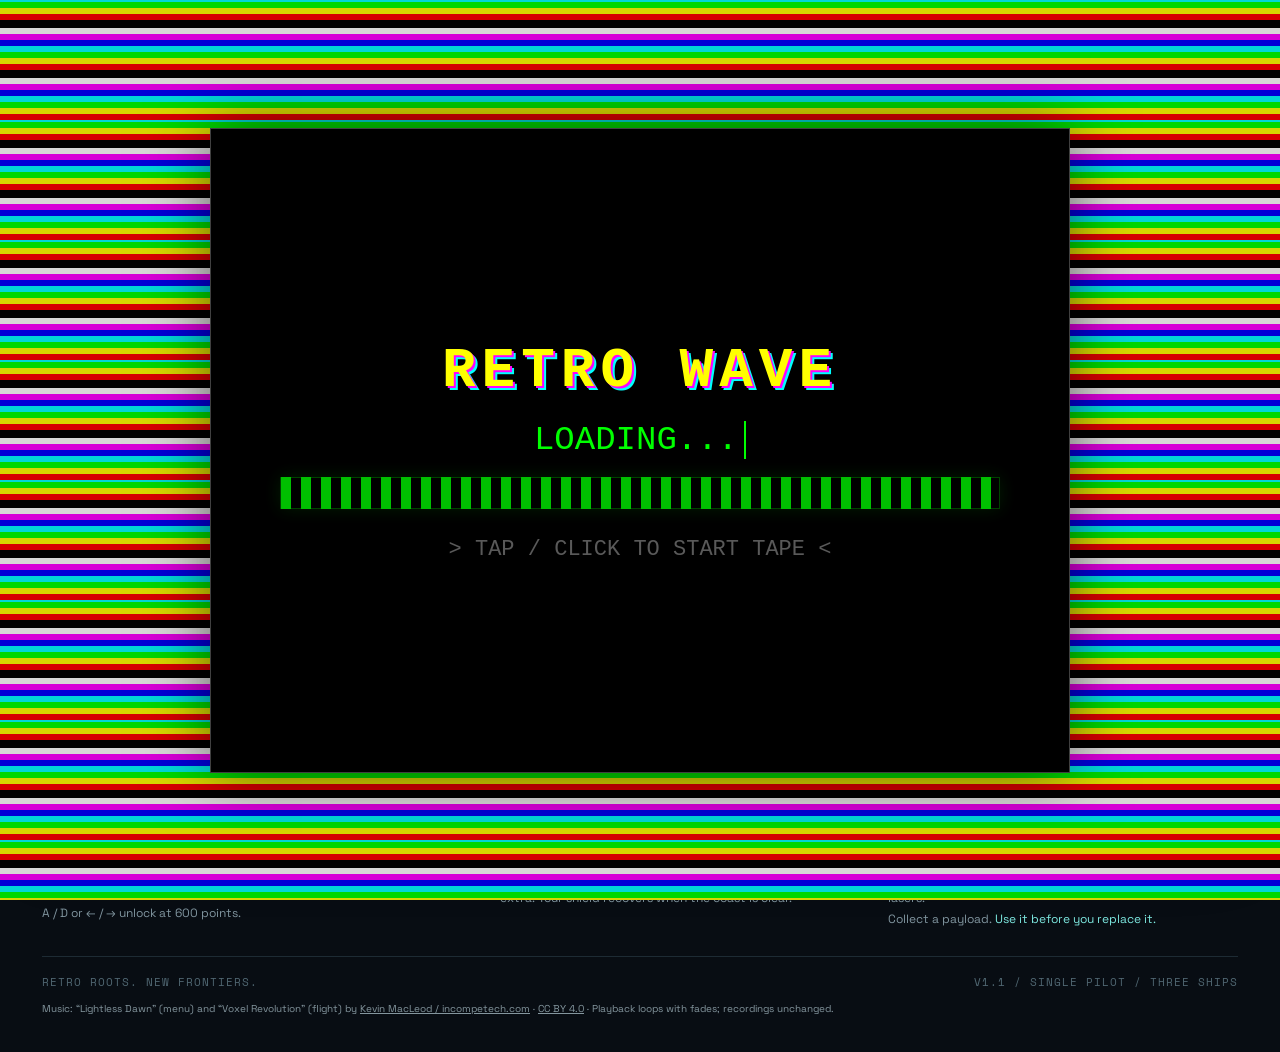
==== index.html @ 1381e0f0 "Publish Starfall v1.1" ====
<!doctype html>
<html lang="en"><head><meta charset="utf-8"><meta name="viewport" content="width=device-width,initial-scale=1"><title>Starfall · Retro Waves</title><style>
@import url('https://fonts.googleapis.com/css2?family=Space+Grotesk:wght@400;500;600;700&family=Space+Mono:wght@400;700&display=swap');
:root{color-scheme:dark;--ink:#dbe8e9;--muted:#84969e;--lime:#d7ff80;--cyan:#7de8e0}*{box-sizing:border-box}body{margin:0;background:#080d13;color:var(--ink);font-family:'Space Grotesk',sans-serif}button{font:inherit;cursor:pointer}button:focus-visible{outline:2px solid var(--lime);outline-offset:5px}.shell{max-width:1600px;margin:auto;padding:25px 42px}header{display:flex;align-items:center;justify-content:space-between;margin-bottom:24px}.brand{font-size:15px;font-weight:700;letter-spacing:3px;display:flex;align-items:center;gap:12px}.mark{display:inline-flex;gap:3px;transform:skew(-18deg)}.mark i{width:5px;height:23px;background:var(--lime)}.mark i:nth-child(2){background:var(--cyan)}.mark i:nth-child(3){background:#af8fec}.edition,.mono{font-family:'Space Mono',monospace;font-size:11px;letter-spacing:1px}.edition{color:var(--muted)}header .right{display:flex;align-items:center;gap:20px}.btn-icon{color:#aab9c1;background:none;border:1px solid #28353c;border-radius:6px;padding:8px 12px;font-size:12px}.mast{display:flex;justify-content:space-between;align-items:end;margin-bottom:20px}.eyebrow{color:var(--lime);font-size:10px;letter-spacing:3px;margin:0 0 8px}h1{margin:0;font-size:44px;letter-spacing:-2px;font-weight:500}.subtitle{color:var(--muted);font-size:13px;margin:7px 0 0}.record{text-align:right;color:var(--muted)}.record strong{display:block;color:#e9f1ef;font-size:24px;letter-spacing:2px;margin-top:5px}.frame{position:relative;border:1px solid #2b3c45;border-radius:10px;overflow:hidden;background:#070c16;box-shadow:0 20px 80px #0005}.hud{height:75px;display:flex;align-items:center;gap:32px;padding:12px 25px;border-bottom:1px solid #21303c;background:#0c151e}.stat label{display:block;color:#7f949e;font-family:'Space Mono',monospace;font-size:9px;letter-spacing:1.5px;margin-bottom:6px}.stat strong{font-family:'Space Mono',monospace;font-size:21px;font-weight:400}.stat.score{min-width:110px}.shield{width:112px;height:5px;background:#26353d;margin-top:9px;border-radius:3px}.shield i{display:block;height:100%;background:var(--cyan);transition:width .2s;width:100%}.lives{color:var(--lime);letter-spacing:5px}.gun{font-size:12px!important}.special{margin-left:auto;min-width:160px}.special strong{font-size:12px;color:var(--lime)}.playfield{position:relative;height:clamp(300px,54vh,664px);min-height:280px}canvas{width:100%;height:100%;display:block}.sector{position:absolute;top:21px;left:24px;pointer-events:none;font-size:10px;letter-spacing:2px;color:#9db2bf}.sector span{color:var(--cyan)}.distance{position:absolute;right:24px;top:20px;color:#738e9d;font-size:10px;pointer-events:none}.message{position:absolute;top:16%;left:10%;right:10%;text-align:center;pointer-events:none;color:var(--lime);font-family:'Space Mono',monospace;font-size:14px;text-shadow:0 2px 10px #000;opacity:0;transition:opacity .3s}.bottom{height:47px;display:flex;align-items:center;padding:0 24px;gap:18px;background:#0c151e;border-top:1px solid #21303c;color:#879da8;font-size:10px}.bottom .progress{height:3px;background:#293a42;flex:1;max-width:230px}.progress i{height:100%;display:block;background:var(--lime);width:0}.live{margin-left:auto;color:var(--cyan)}.live:before{content:'●';margin-right:7px;font-size:8px}.overlay{position:absolute;inset:0;display:flex;align-items:center;justify-content:center;background:#060b15aa;backdrop-filter:blur(4px);z-index:3}.overlay[hidden]{display:none}.start-card{text-align:center;max-width:600px;padding:24px}.start-card .tag{font-size:10px;letter-spacing:4px;color:var(--cyan)}.start-card h2{font-size:clamp(30px,4vw,56px);font-weight:500;letter-spacing:-2px;margin:18px 0 12px}.start-card p{font-size:13px;line-height:1.8;color:#a7bac4;max-width:410px;margin:0 auto 24px}.primary{background:var(--lime);border:0;border-radius:5px;color:#142118;padding:14px 28px;font-size:12px;font-weight:700;letter-spacing:1px}.secondary{background:transparent;color:#adbdc5;border:1px solid #43535c;border-radius:5px;padding:13px 22px;margin-left:10px}.start-card .hint{font-size:10px;letter-spacing:1px;margin-top:17px;color:#7c929d}.below{display:grid;grid-template-columns:1.2fr 1fr 1fr;gap:38px;padding:25px 0}.below h3{font-size:10px;letter-spacing:2px;font-weight:500;color:#b7c6cc;margin:0 0 14px}.keys{display:flex;align-items:center;gap:8px;flex-wrap:wrap;color:#8ca0aa;font-size:11px}kbd{font:10px 'Space Mono',monospace;border:1px solid #3b4a54;background:#131d26;padding:5px 7px;border-radius:4px;color:#dce5e9}.below p{font-size:12px;line-height:1.8;color:#80959f;margin:0}.below em{font-style:normal;color:var(--cyan)}footer{border-top:1px solid #1d2b34;display:flex;justify-content:space-between;padding-top:17px;color:#506772;font-size:10px}.bumper{position:fixed;inset:0;background:repeating-linear-gradient(0deg,#d72e56 0 10px,#38adbe 10px 20px,#d8c357 20px 32px,#5553ab 32px 42px,#111 42px 52px);z-index:20;padding:clamp(24px,7vw,100px);animation:tape .4s steps(2) infinite}.bumper[hidden]{display:none}@keyframes tape{to{background-position:0 104px}}.tape-inner{background:#070b12;height:100%;display:flex;flex-direction:column;align-items:center;justify-content:center;text-align:center;border:1px solid #39464b}.retro{font:bold clamp(30px,7vw,90px) 'Space Mono',monospace;letter-spacing:-5px;line-height:1.05;text-shadow:4px 4px #754a9b,-3px -2px #63c9c6}.tape-inner .eyebrow{margin-bottom:24px}.tape-inner button{margin-top:35px}.tape-inner p{font:10px 'Space Mono',monospace;color:#778c98;letter-spacing:2px;margin-top:24px}.rainbow{height:5px;width:200px;margin-top:25px;background:linear-gradient(90deg,#e26469 25%,#ecd384 25% 50%,#81c8ae 50% 75%,#82a1d6 75%)}@media(max-width:850px){.shell{padding:16px}.edition{display:none}.hud{gap:16px;padding:12px}.stat strong{font-size:16px}.shield{width:65px}.special{min-width:105px}.special strong{font-size:10px}.below{gap:16px}.mast h1{font-size:36px}.bottom{padding:0 12px}.hud .weapon{display:none}}@media(prefers-reduced-motion:reduce){.bumper{animation:none}}
</style><link rel="stylesheet" href="retro-waves.css"></head><body><div class="shell"><header><div class="brand"><span class="mark"><i></i><i></i><i></i></span>RETRO WAVES</div><div class="right"><span class="edition">THE PROCRASTINATION COLLECTION / 002</span><button class="btn-icon" id="sound">SOUND OFF</button><button class="btn-icon" id="pause">Ⅱ PAUSE</button></div></header><div class="mast"><div><p class="eyebrow">2D SPACE SHOOTER / ENDLESS VOYAGE</p><h1>Starfall<span style="color:var(--lime)">.</span></h1><p class="subtitle">Make a little space. Leave a little dust.</p></div><div class="record mono">PERSONAL BEST<strong id="best">000000</strong></div></div><main class="frame"><div class="hud"><div class="stat score"><label>SCORE</label><strong id="score">000000</strong></div><div class="stat"><label>SHIELD <span id="shieldValue">100</span>%</label><div class="shield"><i id="shieldBar"></i></div></div><div class="stat"><label>SHIPS REMAINING</label><strong class="lives" id="lives">▹ ▹ ▹</strong></div><div class="stat weapon"><label>PRIMARY / <span id="tier">MK I</span></label><strong class="gun" id="gun">SINGLE PULSE</strong></div><div class="stat special"><label>SPECIAL / E</label><strong id="special">NO PAYLOAD</strong></div></div><div class="playfield"><canvas id="game" aria-label="Starfall space shooter"></canvas><div class="sector mono"><span>01</span> / THE QUIET BELT</div><div class="distance mono" id="distance">0000 km</div><div class="message" id="message"></div><div class="overlay" id="overlay"><div class="start-card"><div class="tag" id="tag">YOUR NEXT GREAT ESCAPE</div><h2 id="heading">Into the unknown.</h2><p id="description">Break the belt. Skim alien worlds. Turn incoming rocks into stardust—and keep flying.</p><button class="primary" id="start">LAUNCH VOYAGE ↗</button><button class="secondary" id="restart" hidden>NEW RUN</button><div class="hint" id="hint">W / S TO MOVE · HOLD SPACE TO FIRE</div></div></div></div><div class="bottom mono"><span id="next">NEXT: TWIN PULSE</span><div class="progress"><i id="progress"></i></div><span id="target">0 / 300</span><span class="live" id="status">SYSTEMS READY</span></div></main><section class="below"><div><h3>01 / FLIGHT CONTROLS</h3><div class="keys"><kbd>W</kbd><kbd>S</kbd><span>Move</span><kbd>SPACE</kbd><span>Fire</span><kbd>E</kbd><span>Special</span><kbd>P</kbd><span>Pause</span></div><p style="margin-top:10px">A / D or ← / → unlock at 600 points.</p></div><div><h3>02 / MAKE EVERY IMPACT COUNT</h3><p>Break rocks for points. Slip through <em>harmless dust</em> for a little extra. Your shield recovers when the coast is clear.</p></div><div><h3>03 / A JOURNEY THAT EVOLVES</h3><p>Mars canyons. Venus storms. Cannons, rockets, and heavy lasers.<br>Collect a payload. <em>Use it before you replace it.</em></p></div></section><footer class="mono"><span>RETRO ROOTS. NEW FRONTIERS.</span><span>V1.1 / SINGLE PILOT / THREE SHIPS</span></footer><p id="music-status" style="font-size:10px;color:#84969e;line-height:1.7">Music: “Lightless Dawn” (menu) and “Voxel Revolution” (flight) by <a href="https://incompetech.com/" target="_blank" rel="noopener" style="color:inherit">Kevin MacLeod / incompetech.com</a> · <a href="https://creativecommons.org/licenses/by/4.0/" target="_blank" rel="noopener" style="color:inherit">CC BY 4.0</a> · Playback loops with fades; recordings unchanged.</p></div>  <div id="splash-screen" role="button" aria-label="Retro Waves splash. Tap to start." tabindex="0">
    <div class="splash-inner">
      <div class="brand">RETRO WAVE</div>
      <div class="loader-text" id="loading-text">LOADING...</div>
      <div class="tape-bars"></div>
      <div class="click-hint">> TAP / CLICK TO START TAPE <</div>
    </div>
  </div>

<script src="music.js"></script><script src="game.js"></script><script src="retro-waves.js"></script></body></html>
---- retro-waves.css ----
:root {
      --fg: #fff;
      --dim: rgba(255,255,255,.65);
      --red: #ff2a2a;
      --redDim: rgba(255,42,42,.75);

      /* ZX-ish palette for border stripes */
      --zx0: #000000;
      --zx1: #0000d7; /* blue */
      --zx2: #d70000; /* red */
      --zx3: #d7d700; /* yellow */
      --zx4: #00d700; /* green */
      --zx5: #00d7d7; /* cyan */
      --zx6: #d700d7; /* magenta */
      --zx7: #d7d7d7; /* white-ish */
    }

    /* ===== Retro splash with ZX border stripes ===== */
    #splash-screen {
      position: fixed;
      inset: 0;
      z-index: 2000;
      cursor: pointer;
      display: grid;
      place-items: center;

      /* big Spectrum-like border area */
      padding: clamp(42px, 10vmin, 140px);

      /* striped border (tape-loader vibe) */
      background:
        repeating-linear-gradient(
          0deg,
          var(--zx2) 0px, var(--zx2) 6px,
          var(--zx3) 6px, var(--zx3) 12px,
          var(--zx4) 12px, var(--zx4) 18px,
          var(--zx5) 18px, var(--zx5) 24px,
          var(--zx1) 24px, var(--zx1) 30px,
          var(--zx6) 30px, var(--zx6) 36px,
          var(--zx7) 36px, var(--zx7) 42px,
          var(--zx0) 42px, var(--zx0) 50px
        );
      background-size: 100% 120px;
      animation: zxBorder 0.22s linear infinite;
      box-sizing: border-box;
    }

    @keyframes zxBorder {
      0% { background-position: 0 0; }
      100% { background-position: 0 120px; }
    }

    /* inner "screen" */
    .splash-inner {
      width: min(860px, 100%);
      aspect-ratio: 4 / 3;
      background: #000;
      border: 1px solid rgba(255,255,255,.25);
      box-shadow: 0 0 60px rgba(0,0,0,.55);

      display: flex;
      flex-direction: column;
      justify-content: center;
      align-items: center;
      gap: 18px;

      font-family: ui-monospace, SFMono-Regular, Menlo, Monaco, Consolas, "Liberation Mono", "Courier New", monospace;
    }

    #splash-screen .brand {
      font-size: clamp(26px, 5vw, 56px);
      font-weight: 900;
      color: #ff0;
      text-shadow: 2px 2px 0 #f0f, 4px 4px 0 #0ff;
      letter-spacing: 6px;
      animation: flicker 2s infinite;
      user-select: none;
    }

    @keyframes flicker {
      0% { opacity: 1; }
      50% { opacity: 0.82; }
      100% { opacity: 1; }
    }

    .loader-text {
      font-size: clamp(16px, 3.6vw, 34px);
      color: #0f0;
      border-right: 2px solid #0f0;
      white-space: nowrap;
      overflow: hidden;
      padding-right: 6px;
      animation: blink-cursor 1s step-end infinite;
      user-select: none;
    }

    @keyframes blink-cursor {
      from, to { border-color: transparent; }
      50% { border-color: #0f0; }
    }

    .tape-bars {
      width: min(720px, 86%);
      height: 32px;
      background: repeating-linear-gradient(
        90deg,
        #0f0 0px,
        #0f0 10px,
        #000 10px,
        #000 20px
      );
      background-size: 200% 100%;
      animation: move-bars 0.5s linear infinite;
      opacity: 0.75;
      border: 1px solid rgba(0,255,0,.35);
      box-shadow: 0 0 18px rgba(0,255,0,.15);
    }

    @keyframes move-bars {
      0% { background-position: 0% 0%; }
      100% { background-position: 200% 0%; }
    }

    .click-hint {
      margin-top: 10px;
      font-size: clamp(12px, 2.6vw, 22px);
      color: rgba(255,255,255,.35);
      animation: pulse 1.5s infinite;
      user-select: none;
    }

    @keyframes pulse {
      0% { opacity: 0.25; }
      50% { opacity: 1; }
      100% { opacity: 0.25; }
    }

    /* Respect reduced motion */
    @media (prefers-reduced-motion: reduce) {
      #splash-screen { animation: none; }
      .tape-bars { animation: none; }
      #splash-screen .brand { animation: none; }
      .loader-text { animation: none; }
      .click-hint { animation: none; }
    }
  
#splash-screen .brand { display: block; }
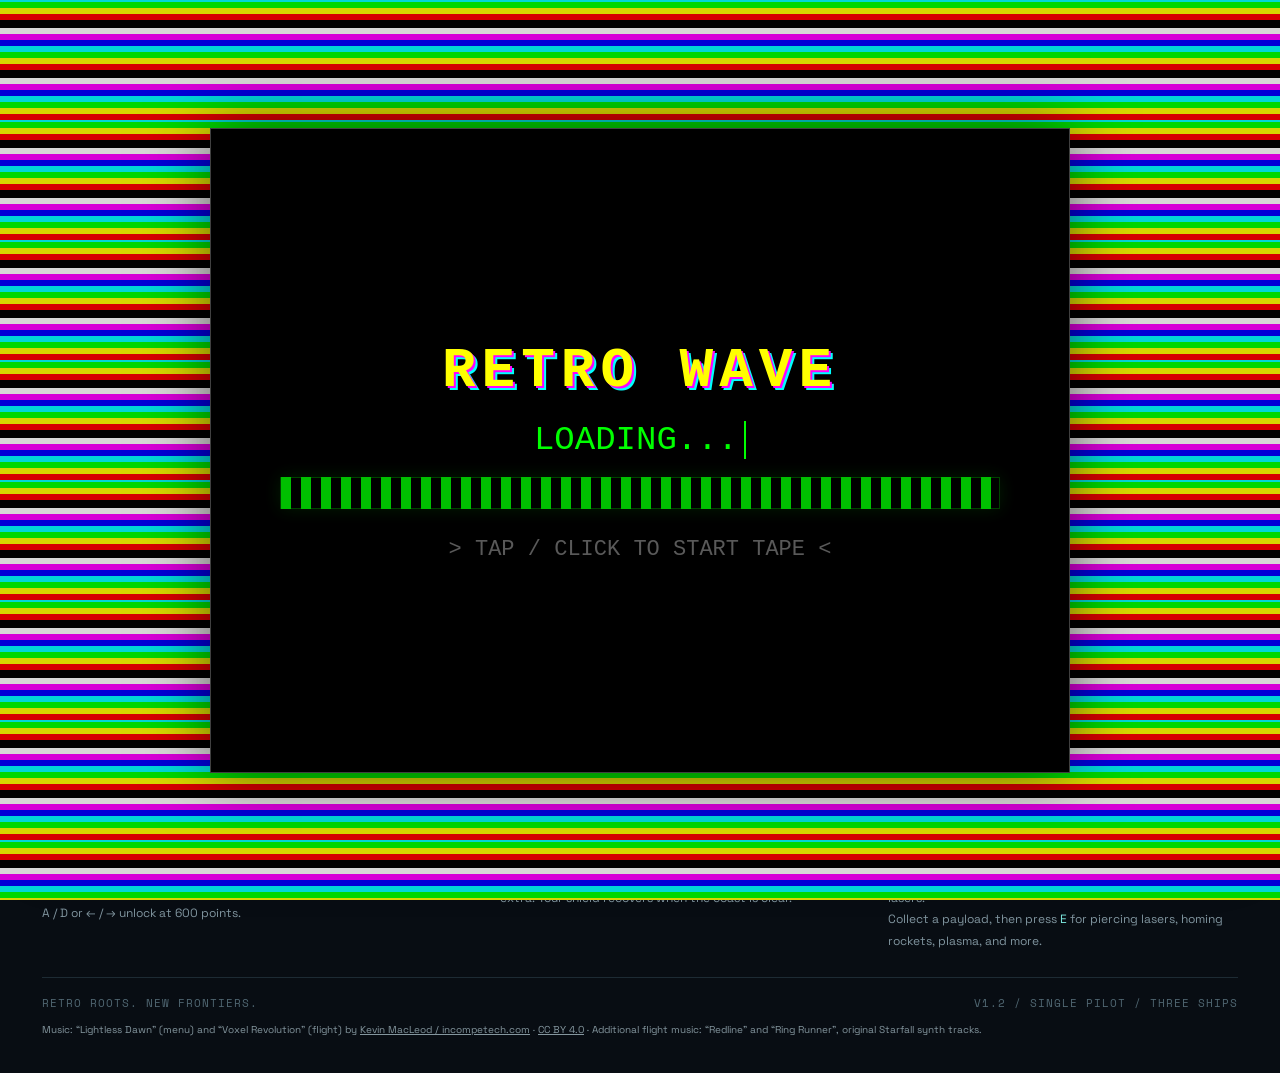
==== commit b4cb229b: "Release Starfall v1.2 with special weapons, sector music, and fullscreen" ====
--- a/index.html
+++ b/index.html
@@ -2,7 +2,16 @@
 <html lang="en"><head><meta charset="utf-8"><meta name="viewport" content="width=device-width,initial-scale=1"><title>Starfall · Retro Waves</title><style>
 @import url('https://fonts.googleapis.com/css2?family=Space+Grotesk:wght@400;500;600;700&family=Space+Mono:wght@400;700&display=swap');
 :root{color-scheme:dark;--ink:#dbe8e9;--muted:#84969e;--lime:#d7ff80;--cyan:#7de8e0}*{box-sizing:border-box}body{margin:0;background:#080d13;color:var(--ink);font-family:'Space Grotesk',sans-serif}button{font:inherit;cursor:pointer}button:focus-visible{outline:2px solid var(--lime);outline-offset:5px}.shell{max-width:1600px;margin:auto;padding:25px 42px}header{display:flex;align-items:center;justify-content:space-between;margin-bottom:24px}.brand{font-size:15px;font-weight:700;letter-spacing:3px;display:flex;align-items:center;gap:12px}.mark{display:inline-flex;gap:3px;transform:skew(-18deg)}.mark i{width:5px;height:23px;background:var(--lime)}.mark i:nth-child(2){background:var(--cyan)}.mark i:nth-child(3){background:#af8fec}.edition,.mono{font-family:'Space Mono',monospace;font-size:11px;letter-spacing:1px}.edition{color:var(--muted)}header .right{display:flex;align-items:center;gap:20px}.btn-icon{color:#aab9c1;background:none;border:1px solid #28353c;border-radius:6px;padding:8px 12px;font-size:12px}.mast{display:flex;justify-content:space-between;align-items:end;margin-bottom:20px}.eyebrow{color:var(--lime);font-size:10px;letter-spacing:3px;margin:0 0 8px}h1{margin:0;font-size:44px;letter-spacing:-2px;font-weight:500}.subtitle{color:var(--muted);font-size:13px;margin:7px 0 0}.record{text-align:right;color:var(--muted)}.record strong{display:block;color:#e9f1ef;font-size:24px;letter-spacing:2px;margin-top:5px}.frame{position:relative;border:1px solid #2b3c45;border-radius:10px;overflow:hidden;background:#070c16;box-shadow:0 20px 80px #0005}.hud{height:75px;display:flex;align-items:center;gap:32px;padding:12px 25px;border-bottom:1px solid #21303c;background:#0c151e}.stat label{display:block;color:#7f949e;font-family:'Space Mono',monospace;font-size:9px;letter-spacing:1.5px;margin-bottom:6px}.stat strong{font-family:'Space Mono',monospace;font-size:21px;font-weight:400}.stat.score{min-width:110px}.shield{width:112px;height:5px;background:#26353d;margin-top:9px;border-radius:3px}.shield i{display:block;height:100%;background:var(--cyan);transition:width .2s;width:100%}.lives{color:var(--lime);letter-spacing:5px}.gun{font-size:12px!important}.special{margin-left:auto;min-width:160px}.special strong{font-size:12px;color:var(--lime)}.playfield{position:relative;height:clamp(300px,54vh,664px);min-height:280px}canvas{width:100%;height:100%;display:block}.sector{position:absolute;top:21px;left:24px;pointer-events:none;font-size:10px;letter-spacing:2px;color:#9db2bf}.sector span{color:var(--cyan)}.distance{position:absolute;right:24px;top:20px;color:#738e9d;font-size:10px;pointer-events:none}.message{position:absolute;top:16%;left:10%;right:10%;text-align:center;pointer-events:none;color:var(--lime);font-family:'Space Mono',monospace;font-size:14px;text-shadow:0 2px 10px #000;opacity:0;transition:opacity .3s}.bottom{height:47px;display:flex;align-items:center;padding:0 24px;gap:18px;background:#0c151e;border-top:1px solid #21303c;color:#879da8;font-size:10px}.bottom .progress{height:3px;background:#293a42;flex:1;max-width:230px}.progress i{height:100%;display:block;background:var(--lime);width:0}.live{margin-left:auto;color:var(--cyan)}.live:before{content:'●';margin-right:7px;font-size:8px}.overlay{position:absolute;inset:0;display:flex;align-items:center;justify-content:center;background:#060b15aa;backdrop-filter:blur(4px);z-index:3}.overlay[hidden]{display:none}.start-card{text-align:center;max-width:600px;padding:24px}.start-card .tag{font-size:10px;letter-spacing:4px;color:var(--cyan)}.start-card h2{font-size:clamp(30px,4vw,56px);font-weight:500;letter-spacing:-2px;margin:18px 0 12px}.start-card p{font-size:13px;line-height:1.8;color:#a7bac4;max-width:410px;margin:0 auto 24px}.primary{background:var(--lime);border:0;border-radius:5px;color:#142118;padding:14px 28px;font-size:12px;font-weight:700;letter-spacing:1px}.secondary{background:transparent;color:#adbdc5;border:1px solid #43535c;border-radius:5px;padding:13px 22px;margin-left:10px}.start-card .hint{font-size:10px;letter-spacing:1px;margin-top:17px;color:#7c929d}.below{display:grid;grid-template-columns:1.2fr 1fr 1fr;gap:38px;padding:25px 0}.below h3{font-size:10px;letter-spacing:2px;font-weight:500;color:#b7c6cc;margin:0 0 14px}.keys{display:flex;align-items:center;gap:8px;flex-wrap:wrap;color:#8ca0aa;font-size:11px}kbd{font:10px 'Space Mono',monospace;border:1px solid #3b4a54;background:#131d26;padding:5px 7px;border-radius:4px;color:#dce5e9}.below p{font-size:12px;line-height:1.8;color:#80959f;margin:0}.below em{font-style:normal;color:var(--cyan)}footer{border-top:1px solid #1d2b34;display:flex;justify-content:space-between;padding-top:17px;color:#506772;font-size:10px}.bumper{position:fixed;inset:0;background:repeating-linear-gradient(0deg,#d72e56 0 10px,#38adbe 10px 20px,#d8c357 20px 32px,#5553ab 32px 42px,#111 42px 52px);z-index:20;padding:clamp(24px,7vw,100px);animation:tape .4s steps(2) infinite}.bumper[hidden]{display:none}@keyframes tape{to{background-position:0 104px}}.tape-inner{background:#070b12;height:100%;display:flex;flex-direction:column;align-items:center;justify-content:center;text-align:center;border:1px solid #39464b}.retro{font:bold clamp(30px,7vw,90px) 'Space Mono',monospace;letter-spacing:-5px;line-height:1.05;text-shadow:4px 4px #754a9b,-3px -2px #63c9c6}.tape-inner .eyebrow{margin-bottom:24px}.tape-inner button{margin-top:35px}.tape-inner p{font:10px 'Space Mono',monospace;color:#778c98;letter-spacing:2px;margin-top:24px}.rainbow{height:5px;width:200px;margin-top:25px;background:linear-gradient(90deg,#e26469 25%,#ecd384 25% 50%,#81c8ae 50% 75%,#82a1d6 75%)}@media(max-width:850px){.shell{padding:16px}.edition{display:none}.hud{gap:16px;padding:12px}.stat strong{font-size:16px}.shield{width:65px}.special{min-width:105px}.special strong{font-size:10px}.below{gap:16px}.mast h1{font-size:36px}.bottom{padding:0 12px}.hud .weapon{display:none}}@media(prefers-reduced-motion:reduce){.bumper{animation:none}}
-</style><link rel="stylesheet" href="retro-waves.css"></head><body><div class="shell"><header><div class="brand"><span class="mark"><i></i><i></i><i></i></span>RETRO WAVES</div><div class="right"><span class="edition">THE PROCRASTINATION COLLECTION / 002</span><button class="btn-icon" id="sound">SOUND OFF</button><button class="btn-icon" id="pause">Ⅱ PAUSE</button></div></header><div class="mast"><div><p class="eyebrow">2D SPACE SHOOTER / ENDLESS VOYAGE</p><h1>Starfall<span style="color:var(--lime)">.</span></h1><p class="subtitle">Make a little space. Leave a little dust.</p></div><div class="record mono">PERSONAL BEST<strong id="best">000000</strong></div></div><main class="frame"><div class="hud"><div class="stat score"><label>SCORE</label><strong id="score">000000</strong></div><div class="stat"><label>SHIELD <span id="shieldValue">100</span>%</label><div class="shield"><i id="shieldBar"></i></div></div><div class="stat"><label>SHIPS REMAINING</label><strong class="lives" id="lives">▹ ▹ ▹</strong></div><div class="stat weapon"><label>PRIMARY / <span id="tier">MK I</span></label><strong class="gun" id="gun">SINGLE PULSE</strong></div><div class="stat special"><label>SPECIAL / E</label><strong id="special">NO PAYLOAD</strong></div></div><div class="playfield"><canvas id="game" aria-label="Starfall space shooter"></canvas><div class="sector mono"><span>01</span> / THE QUIET BELT</div><div class="distance mono" id="distance">0000 km</div><div class="message" id="message"></div><div class="overlay" id="overlay"><div class="start-card"><div class="tag" id="tag">YOUR NEXT GREAT ESCAPE</div><h2 id="heading">Into the unknown.</h2><p id="description">Break the belt. Skim alien worlds. Turn incoming rocks into stardust—and keep flying.</p><button class="primary" id="start">LAUNCH VOYAGE ↗</button><button class="secondary" id="restart" hidden>NEW RUN</button><div class="hint" id="hint">W / S TO MOVE · HOLD SPACE TO FIRE</div></div></div></div><div class="bottom mono"><span id="next">NEXT: TWIN PULSE</span><div class="progress"><i id="progress"></i></div><span id="target">0 / 300</span><span class="live" id="status">SYSTEMS READY</span></div></main><section class="below"><div><h3>01 / FLIGHT CONTROLS</h3><div class="keys"><kbd>W</kbd><kbd>S</kbd><span>Move</span><kbd>SPACE</kbd><span>Fire</span><kbd>E</kbd><span>Special</span><kbd>P</kbd><span>Pause</span></div><p style="margin-top:10px">A / D or ← / → unlock at 600 points.</p></div><div><h3>02 / MAKE EVERY IMPACT COUNT</h3><p>Break rocks for points. Slip through <em>harmless dust</em> for a little extra. Your shield recovers when the coast is clear.</p></div><div><h3>03 / A JOURNEY THAT EVOLVES</h3><p>Mars canyons. Venus storms. Cannons, rockets, and heavy lasers.<br>Collect a payload. <em>Use it before you replace it.</em></p></div></section><footer class="mono"><span>RETRO ROOTS. NEW FRONTIERS.</span><span>V1.1 / SINGLE PILOT / THREE SHIPS</span></footer><p id="music-status" style="font-size:10px;color:#84969e;line-height:1.7">Music: “Lightless Dawn” (menu) and “Voxel Revolution” (flight) by <a href="https://incompetech.com/" target="_blank" rel="noopener" style="color:inherit">Kevin MacLeod / incompetech.com</a> · <a href="https://creativecommons.org/licenses/by/4.0/" target="_blank" rel="noopener" style="color:inherit">CC BY 4.0</a> · Playback loops with fades; recordings unchanged.</p></div>  <div id="splash-screen" role="button" aria-label="Retro Waves splash. Tap to start." tabindex="0">
+
+.frame:fullscreen{width:100%;height:100%;display:flex;flex-direction:column;border:0;border-radius:0;background:#03060a}
+.frame:fullscreen .hud,.frame:fullscreen .bottom{flex:none}
+.frame:fullscreen .playfield{flex:1;min-height:0;height:auto;container-type:size;background:#03060a}
+.frame:fullscreen canvas{position:absolute;inset:0;margin:auto;width:min(100cqw,calc(100cqh * 1.92771));height:min(100cqh,calc(100cqw / 1.92771))}
+#fullscreen{margin-left:0;flex:none}
+#fullscreen:disabled{opacity:.55;cursor:default}
+@media(max-width:650px){.hud{gap:8px}.stat.score{min-width:0}.special{min-width:0}.lives{letter-spacing:1px}#fullscreen{font-size:10px;padding:6px}}
+@media(max-height:480px){.frame:fullscreen .hud{height:48px}.frame:fullscreen .bottom{height:28px}}
+</style><link rel="stylesheet" href="retro-waves.css"></head><body><div class="shell"><header><div class="brand"><span class="mark"><i></i><i></i><i></i></span>RETRO WAVES</div><div class="right"><span class="edition">THE PROCRASTINATION COLLECTION / 002</span><button class="btn-icon" id="sound">SOUND OFF</button><button class="btn-icon" id="pause">Ⅱ PAUSE</button></div></header><div class="mast"><div><p class="eyebrow">2D SPACE SHOOTER / ENDLESS VOYAGE</p><h1>Starfall<span style="color:var(--lime)">.</span></h1><p class="subtitle">Make a little space. Leave a little dust.</p></div><div class="record mono">PERSONAL BEST<strong id="best">000000</strong></div></div><main class="frame"><div class="hud"><div class="stat score"><label>SCORE</label><strong id="score">000000</strong></div><div class="stat"><label>SHIELD <span id="shieldValue">100</span>%</label><div class="shield"><i id="shieldBar"></i></div></div><div class="stat"><label>SHIPS REMAINING</label><strong class="lives" id="lives">▹ ▹ ▹</strong></div><div class="stat weapon"><label>PRIMARY / <span id="tier">MK I</span></label><strong class="gun" id="gun">SINGLE PULSE</strong></div><div class="stat special"><label>SPECIAL / E</label><strong id="special">NO PAYLOAD</strong></div><button class="btn-icon" id="fullscreen" type="button" aria-pressed="false" title="Toggle fullscreen (F)">FULLSCREEN</button></div><div class="playfield"><canvas id="game" aria-label="Starfall space shooter"></canvas><div class="sector mono"><span>01</span> / THE QUIET BELT</div><div class="distance mono" id="distance">0000 km</div><div class="message" id="message"></div><div class="overlay" id="overlay"><div class="start-card"><div class="tag" id="tag">YOUR NEXT GREAT ESCAPE</div><h2 id="heading">Into the unknown.</h2><p id="description">Break the belt. Skim alien worlds. Turn incoming rocks into stardust—and keep flying.</p><button class="primary" id="start">LAUNCH VOYAGE ↗</button><button class="secondary" id="restart" hidden>NEW RUN</button><div class="hint" id="hint">W / S TO MOVE · HOLD SPACE TO FIRE</div></div></div></div><div class="bottom mono"><span id="next">NEXT: TWIN PULSE</span><div class="progress"><i id="progress"></i></div><span id="target">0 / 300</span><span class="live" id="status">SYSTEMS READY</span></div></main><section class="below"><div><h3>01 / FLIGHT CONTROLS</h3><div class="keys"><kbd>W</kbd><kbd>S</kbd><span>Move</span><kbd>SPACE</kbd><span>Fire</span><kbd>E</kbd><span>Special</span><kbd>P</kbd><span>Pause</span><kbd>F</kbd><span>Fullscreen</span></div><p style="margin-top:10px">A / D or ← / → unlock at 600 points.</p></div><div><h3>02 / MAKE EVERY IMPACT COUNT</h3><p>Break rocks for points. Slip through <em>harmless dust</em> for a little extra. Your shield recovers when the coast is clear.</p></div><div><h3>03 / A JOURNEY THAT EVOLVES</h3><p>Mars canyons. Venus storms. Cannons, rockets, and heavy lasers.<br>Collect a payload, then press <em>E</em> for piercing lasers, homing rockets, plasma, and more.</p></div></section><footer class="mono"><span>RETRO ROOTS. NEW FRONTIERS.</span><span>V1.2 / SINGLE PILOT / THREE SHIPS</span></footer><p id="music-status" style="font-size:10px;color:#84969e;line-height:1.7">Music: “Lightless Dawn” (menu) and “Voxel Revolution” (flight) by <a href="https://incompetech.com/" target="_blank" rel="noopener" style="color:inherit">Kevin MacLeod / incompetech.com</a> · <a href="https://creativecommons.org/licenses/by/4.0/" target="_blank" rel="noopener" style="color:inherit">CC BY 4.0</a> · Additional flight music: “Redline” and “Ring Runner”, original Starfall synth tracks.</p></div>  <div id="splash-screen" role="button" aria-label="Retro Waves splash. Tap to start." tabindex="0">
     <div class="splash-inner">
       <div class="brand">RETRO WAVE</div>
       <div class="loader-text" id="loading-text">LOADING...</div>
@@ -11,4 +20,4 @@
     </div>
   </div>
 
-<script src="music.js"></script><script src="game.js"></script><script src="retro-waves.js"></script></body></html>
+<script src="music.js?v=1.2"></script><script src="game.js?v=1.2"></script><script src="retro-waves.js"></script></body></html>
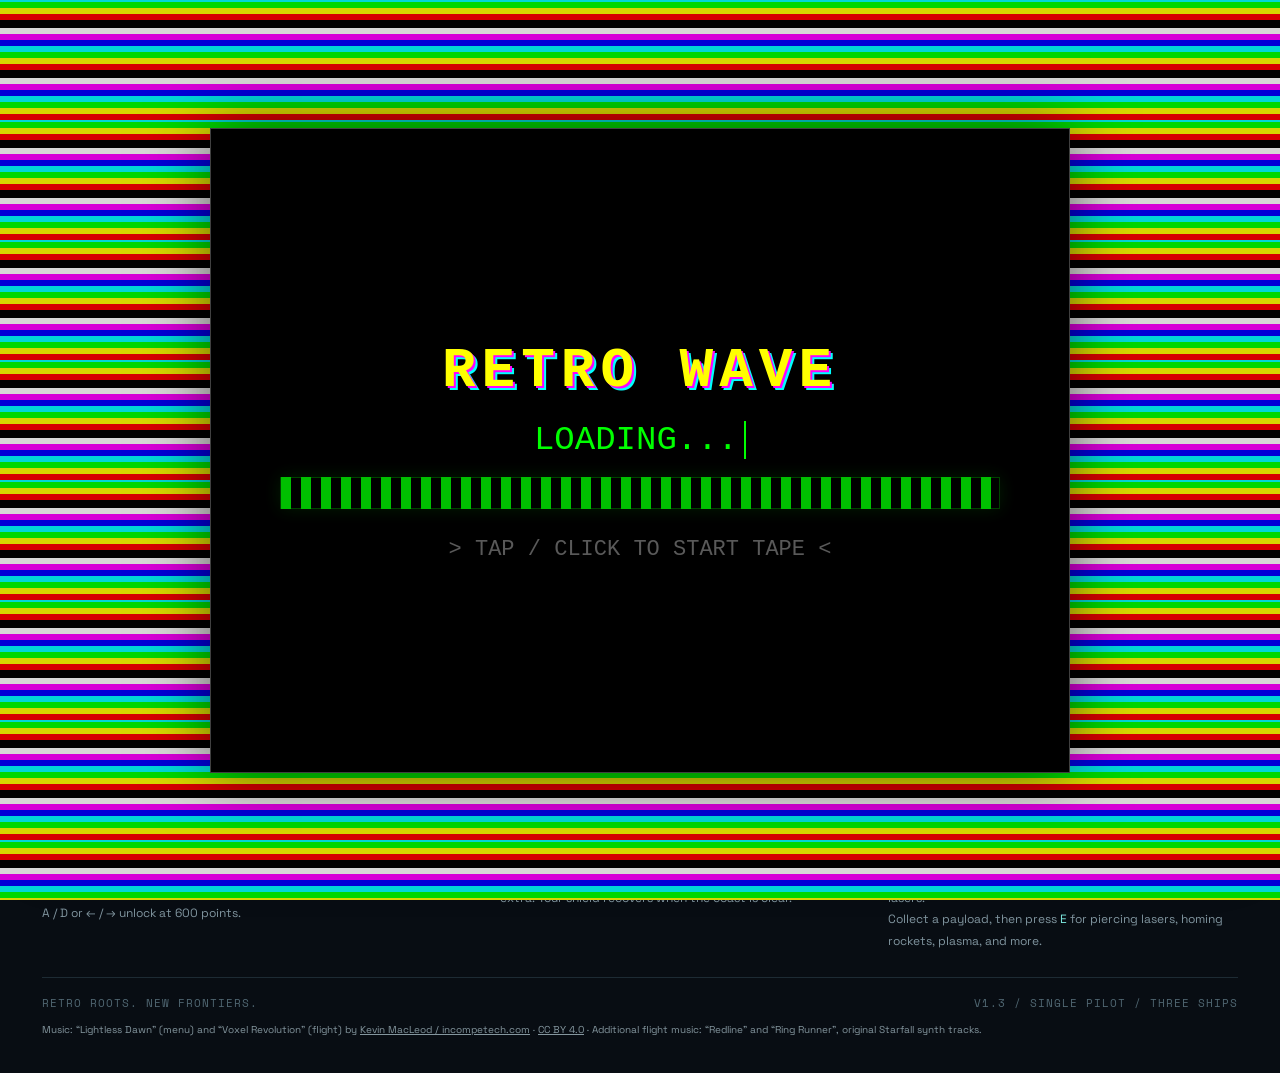
==== commit d0b8650e: "Release Starfall v1.3 with landscape touch controls" ====
--- a/index.html
+++ b/index.html
@@ -1,5 +1,5 @@
 <!doctype html>
-<html lang="en"><head><meta charset="utf-8"><meta name="viewport" content="width=device-width,initial-scale=1"><title>Starfall · Retro Waves</title><style>
+<html lang="en"><head><meta charset="utf-8"><meta name="viewport" content="width=device-width,initial-scale=1,viewport-fit=cover"><title>Starfall · Retro Waves</title><style>
 @import url('https://fonts.googleapis.com/css2?family=Space+Grotesk:wght@400;500;600;700&family=Space+Mono:wght@400;700&display=swap');
 :root{color-scheme:dark;--ink:#dbe8e9;--muted:#84969e;--lime:#d7ff80;--cyan:#7de8e0}*{box-sizing:border-box}body{margin:0;background:#080d13;color:var(--ink);font-family:'Space Grotesk',sans-serif}button{font:inherit;cursor:pointer}button:focus-visible{outline:2px solid var(--lime);outline-offset:5px}.shell{max-width:1600px;margin:auto;padding:25px 42px}header{display:flex;align-items:center;justify-content:space-between;margin-bottom:24px}.brand{font-size:15px;font-weight:700;letter-spacing:3px;display:flex;align-items:center;gap:12px}.mark{display:inline-flex;gap:3px;transform:skew(-18deg)}.mark i{width:5px;height:23px;background:var(--lime)}.mark i:nth-child(2){background:var(--cyan)}.mark i:nth-child(3){background:#af8fec}.edition,.mono{font-family:'Space Mono',monospace;font-size:11px;letter-spacing:1px}.edition{color:var(--muted)}header .right{display:flex;align-items:center;gap:20px}.btn-icon{color:#aab9c1;background:none;border:1px solid #28353c;border-radius:6px;padding:8px 12px;font-size:12px}.mast{display:flex;justify-content:space-between;align-items:end;margin-bottom:20px}.eyebrow{color:var(--lime);font-size:10px;letter-spacing:3px;margin:0 0 8px}h1{margin:0;font-size:44px;letter-spacing:-2px;font-weight:500}.subtitle{color:var(--muted);font-size:13px;margin:7px 0 0}.record{text-align:right;color:var(--muted)}.record strong{display:block;color:#e9f1ef;font-size:24px;letter-spacing:2px;margin-top:5px}.frame{position:relative;border:1px solid #2b3c45;border-radius:10px;overflow:hidden;background:#070c16;box-shadow:0 20px 80px #0005}.hud{height:75px;display:flex;align-items:center;gap:32px;padding:12px 25px;border-bottom:1px solid #21303c;background:#0c151e}.stat label{display:block;color:#7f949e;font-family:'Space Mono',monospace;font-size:9px;letter-spacing:1.5px;margin-bottom:6px}.stat strong{font-family:'Space Mono',monospace;font-size:21px;font-weight:400}.stat.score{min-width:110px}.shield{width:112px;height:5px;background:#26353d;margin-top:9px;border-radius:3px}.shield i{display:block;height:100%;background:var(--cyan);transition:width .2s;width:100%}.lives{color:var(--lime);letter-spacing:5px}.gun{font-size:12px!important}.special{margin-left:auto;min-width:160px}.special strong{font-size:12px;color:var(--lime)}.playfield{position:relative;height:clamp(300px,54vh,664px);min-height:280px}canvas{width:100%;height:100%;display:block}.sector{position:absolute;top:21px;left:24px;pointer-events:none;font-size:10px;letter-spacing:2px;color:#9db2bf}.sector span{color:var(--cyan)}.distance{position:absolute;right:24px;top:20px;color:#738e9d;font-size:10px;pointer-events:none}.message{position:absolute;top:16%;left:10%;right:10%;text-align:center;pointer-events:none;color:var(--lime);font-family:'Space Mono',monospace;font-size:14px;text-shadow:0 2px 10px #000;opacity:0;transition:opacity .3s}.bottom{height:47px;display:flex;align-items:center;padding:0 24px;gap:18px;background:#0c151e;border-top:1px solid #21303c;color:#879da8;font-size:10px}.bottom .progress{height:3px;background:#293a42;flex:1;max-width:230px}.progress i{height:100%;display:block;background:var(--lime);width:0}.live{margin-left:auto;color:var(--cyan)}.live:before{content:'●';margin-right:7px;font-size:8px}.overlay{position:absolute;inset:0;display:flex;align-items:center;justify-content:center;background:#060b15aa;backdrop-filter:blur(4px);z-index:3}.overlay[hidden]{display:none}.start-card{text-align:center;max-width:600px;padding:24px}.start-card .tag{font-size:10px;letter-spacing:4px;color:var(--cyan)}.start-card h2{font-size:clamp(30px,4vw,56px);font-weight:500;letter-spacing:-2px;margin:18px 0 12px}.start-card p{font-size:13px;line-height:1.8;color:#a7bac4;max-width:410px;margin:0 auto 24px}.primary{background:var(--lime);border:0;border-radius:5px;color:#142118;padding:14px 28px;font-size:12px;font-weight:700;letter-spacing:1px}.secondary{background:transparent;color:#adbdc5;border:1px solid #43535c;border-radius:5px;padding:13px 22px;margin-left:10px}.start-card .hint{font-size:10px;letter-spacing:1px;margin-top:17px;color:#7c929d}.below{display:grid;grid-template-columns:1.2fr 1fr 1fr;gap:38px;padding:25px 0}.below h3{font-size:10px;letter-spacing:2px;font-weight:500;color:#b7c6cc;margin:0 0 14px}.keys{display:flex;align-items:center;gap:8px;flex-wrap:wrap;color:#8ca0aa;font-size:11px}kbd{font:10px 'Space Mono',monospace;border:1px solid #3b4a54;background:#131d26;padding:5px 7px;border-radius:4px;color:#dce5e9}.below p{font-size:12px;line-height:1.8;color:#80959f;margin:0}.below em{font-style:normal;color:var(--cyan)}footer{border-top:1px solid #1d2b34;display:flex;justify-content:space-between;padding-top:17px;color:#506772;font-size:10px}.bumper{position:fixed;inset:0;background:repeating-linear-gradient(0deg,#d72e56 0 10px,#38adbe 10px 20px,#d8c357 20px 32px,#5553ab 32px 42px,#111 42px 52px);z-index:20;padding:clamp(24px,7vw,100px);animation:tape .4s steps(2) infinite}.bumper[hidden]{display:none}@keyframes tape{to{background-position:0 104px}}.tape-inner{background:#070b12;height:100%;display:flex;flex-direction:column;align-items:center;justify-content:center;text-align:center;border:1px solid #39464b}.retro{font:bold clamp(30px,7vw,90px) 'Space Mono',monospace;letter-spacing:-5px;line-height:1.05;text-shadow:4px 4px #754a9b,-3px -2px #63c9c6}.tape-inner .eyebrow{margin-bottom:24px}.tape-inner button{margin-top:35px}.tape-inner p{font:10px 'Space Mono',monospace;color:#778c98;letter-spacing:2px;margin-top:24px}.rainbow{height:5px;width:200px;margin-top:25px;background:linear-gradient(90deg,#e26469 25%,#ecd384 25% 50%,#81c8ae 50% 75%,#82a1d6 75%)}@media(max-width:850px){.shell{padding:16px}.edition{display:none}.hud{gap:16px;padding:12px}.stat strong{font-size:16px}.shield{width:65px}.special{min-width:105px}.special strong{font-size:10px}.below{gap:16px}.mast h1{font-size:36px}.bottom{padding:0 12px}.hud .weapon{display:none}}@media(prefers-reduced-motion:reduce){.bumper{animation:none}}
 
@@ -11,7 +11,71 @@
 #fullscreen:disabled{opacity:.55;cursor:default}
 @media(max-width:650px){.hud{gap:8px}.stat.score{min-width:0}.special{min-width:0}.lives{letter-spacing:1px}#fullscreen{font-size:10px;padding:6px}}
 @media(max-height:480px){.frame:fullscreen .hud{height:48px}.frame:fullscreen .bottom{height:28px}}
-</style><link rel="stylesheet" href="retro-waves.css"></head><body><div class="shell"><header><div class="brand"><span class="mark"><i></i><i></i><i></i></span>RETRO WAVES</div><div class="right"><span class="edition">THE PROCRASTINATION COLLECTION / 002</span><button class="btn-icon" id="sound">SOUND OFF</button><button class="btn-icon" id="pause">Ⅱ PAUSE</button></div></header><div class="mast"><div><p class="eyebrow">2D SPACE SHOOTER / ENDLESS VOYAGE</p><h1>Starfall<span style="color:var(--lime)">.</span></h1><p class="subtitle">Make a little space. Leave a little dust.</p></div><div class="record mono">PERSONAL BEST<strong id="best">000000</strong></div></div><main class="frame"><div class="hud"><div class="stat score"><label>SCORE</label><strong id="score">000000</strong></div><div class="stat"><label>SHIELD <span id="shieldValue">100</span>%</label><div class="shield"><i id="shieldBar"></i></div></div><div class="stat"><label>SHIPS REMAINING</label><strong class="lives" id="lives">▹ ▹ ▹</strong></div><div class="stat weapon"><label>PRIMARY / <span id="tier">MK I</span></label><strong class="gun" id="gun">SINGLE PULSE</strong></div><div class="stat special"><label>SPECIAL / E</label><strong id="special">NO PAYLOAD</strong></div><button class="btn-icon" id="fullscreen" type="button" aria-pressed="false" title="Toggle fullscreen (F)">FULLSCREEN</button></div><div class="playfield"><canvas id="game" aria-label="Starfall space shooter"></canvas><div class="sector mono"><span>01</span> / THE QUIET BELT</div><div class="distance mono" id="distance">0000 km</div><div class="message" id="message"></div><div class="overlay" id="overlay"><div class="start-card"><div class="tag" id="tag">YOUR NEXT GREAT ESCAPE</div><h2 id="heading">Into the unknown.</h2><p id="description">Break the belt. Skim alien worlds. Turn incoming rocks into stardust—and keep flying.</p><button class="primary" id="start">LAUNCH VOYAGE ↗</button><button class="secondary" id="restart" hidden>NEW RUN</button><div class="hint" id="hint">W / S TO MOVE · HOLD SPACE TO FIRE</div></div></div></div><div class="bottom mono"><span id="next">NEXT: TWIN PULSE</span><div class="progress"><i id="progress"></i></div><span id="target">0 / 300</span><span class="live" id="status">SYSTEMS READY</span></div></main><section class="below"><div><h3>01 / FLIGHT CONTROLS</h3><div class="keys"><kbd>W</kbd><kbd>S</kbd><span>Move</span><kbd>SPACE</kbd><span>Fire</span><kbd>E</kbd><span>Special</span><kbd>P</kbd><span>Pause</span><kbd>F</kbd><span>Fullscreen</span></div><p style="margin-top:10px">A / D or ← / → unlock at 600 points.</p></div><div><h3>02 / MAKE EVERY IMPACT COUNT</h3><p>Break rocks for points. Slip through <em>harmless dust</em> for a little extra. Your shield recovers when the coast is clear.</p></div><div><h3>03 / A JOURNEY THAT EVOLVES</h3><p>Mars canyons. Venus storms. Cannons, rockets, and heavy lasers.<br>Collect a payload, then press <em>E</em> for piercing lasers, homing rockets, plasma, and more.</p></div></section><footer class="mono"><span>RETRO ROOTS. NEW FRONTIERS.</span><span>V1.2 / SINGLE PILOT / THREE SHIPS</span></footer><p id="music-status" style="font-size:10px;color:#84969e;line-height:1.7">Music: “Lightless Dawn” (menu) and “Voxel Revolution” (flight) by <a href="https://incompetech.com/" target="_blank" rel="noopener" style="color:inherit">Kevin MacLeod / incompetech.com</a> · <a href="https://creativecommons.org/licenses/by/4.0/" target="_blank" rel="noopener" style="color:inherit">CC BY 4.0</a> · Additional flight music: “Redline” and “Ring Runner”, original Starfall synth tracks.</p></div>  <div id="splash-screen" role="button" aria-label="Retro Waves splash. Tap to start." tabindex="0">
+
+.touch-controls,.touch-pause,.touch-hint{display:none}
+.has-touch-controls .touch-controls:not([hidden]){display:flex}
+.has-touch-controls .touch-pause:not([hidden]){display:inline-grid}
+.has-touch-controls .touch-hint{display:inline}
+.has-touch-controls .keyboard-hint{display:none}
+.touch-controls{
+  --touch-size:clamp(44px,12dvh,58px);
+  position:absolute;z-index:2;left:0;right:0;bottom:0;
+  justify-content:space-between;align-items:flex-end;
+  padding:8px max(10px,env(safe-area-inset-right)) max(8px,env(safe-area-inset-bottom)) max(10px,env(safe-area-inset-left));
+  pointer-events:none;
+}
+.touch-direction{
+  display:grid;grid-template-columns:repeat(3,var(--touch-size));gap:3px;
+  grid-template-areas:". up ." "left down right";
+}
+.touch-direction [data-hold="ArrowUp"]{grid-area:up}
+.touch-direction [data-hold="ArrowLeft"]{grid-area:left}
+.touch-direction [data-hold="ArrowDown"]{grid-area:down}
+.touch-direction [data-hold="ArrowRight"]{grid-area:right}
+.touch-actions{display:flex;gap:8px;align-items:flex-end}
+.touch-key,.touch-pause{
+  place-items:center;display:grid;pointer-events:auto;
+  min-width:44px;min-height:44px;
+  border:1px solid #a0e8e6a6;border-radius:10px;
+  background:#081522df;color:#e4fffd;
+  font:700 20px 'Space Mono',monospace;
+  user-select:none;-webkit-user-select:none;-webkit-touch-callout:none;touch-action:none;
+  -webkit-tap-highlight-color:transparent;
+}
+.touch-pause{display:none;font-size:12px;padding:0 8px}
+.touch-key{width:var(--touch-size);height:var(--touch-size)}
+.touch-key:disabled{opacity:.5;pointer-events:none}
+.touch-action{width:auto;padding:0 9px;font-size:12px}
+.touch-fire{color:#e8ffae;border-color:#d7ff80;background:#1b301ee8}
+.touch-special{color:#f2d5ff;border-color:#de9dff}
+.touch-key[data-held],.touch-key:active,.touch-pause:active{background:#c5f2e8;color:#081522}
+@media(orientation:landscape) and (max-height:600px){
+  body:has(.touch-flight){overflow:hidden}
+  .frame.touch-flight{position:fixed;inset:0;z-index:30;width:100%;height:100%;height:100dvh;display:flex;flex-direction:column;border:0;border-radius:0;background:#03060a}
+  .touch-flight .hud{height:48px;flex:none;gap:10px;padding:2px max(8px,env(safe-area-inset-right)) 2px max(8px,env(safe-area-inset-left))}
+  .touch-flight .hud .weapon,.touch-flight .bottom,.touch-flight #fullscreen:disabled{display:none}
+  .touch-flight .playfield{flex:1;min-height:0;height:auto;container-type:size;background:#03060a}
+  .touch-flight canvas{position:absolute;inset:0;margin:auto;width:min(100cqw,calc(100cqh * 1.92771));height:min(100cqh,calc(100cqw / 1.92771))}
+  .touch-flight .sector,.touch-flight .distance{top:8px}
+  .touch-flight .sector{left:max(10px,env(safe-area-inset-left))}
+  .touch-flight .distance{right:max(10px,env(safe-area-inset-right))}
+  .touch-flight .start-card{padding:12px}
+  .touch-flight .start-card h2{margin:8px 0;font-size:clamp(22px,7dvh,34px)}
+  .touch-flight .start-card p{margin-bottom:12px}
+}
+</style><link rel="stylesheet" href="retro-waves.css"></head><body><div class="shell"><header><div class="brand"><span class="mark"><i></i><i></i><i></i></span>RETRO WAVES</div><div class="right"><span class="edition">THE PROCRASTINATION COLLECTION / 002</span><button class="btn-icon" id="sound">SOUND OFF</button><button class="btn-icon" id="pause">Ⅱ PAUSE</button></div></header><div class="mast"><div><p class="eyebrow">2D SPACE SHOOTER / ENDLESS VOYAGE</p><h1>Starfall<span style="color:var(--lime)">.</span></h1><p class="subtitle">Make a little space. Leave a little dust.</p></div><div class="record mono">PERSONAL BEST<strong id="best">000000</strong></div></div><main class="frame"><div class="hud"><div class="stat score"><label>SCORE</label><strong id="score">000000</strong></div><div class="stat"><label>SHIELD <span id="shieldValue">100</span>%</label><div class="shield"><i id="shieldBar"></i></div></div><div class="stat"><label>SHIPS REMAINING</label><strong class="lives" id="lives">▹ ▹ ▹</strong></div><div class="stat weapon"><label>PRIMARY / <span id="tier">MK I</span></label><strong class="gun" id="gun">SINGLE PULSE</strong></div><div class="stat special"><label>SPECIAL / E</label><strong id="special">NO PAYLOAD</strong></div><button class="touch-pause" id="touch-pause" type="button" aria-label="Pause voyage" hidden>PAUSE</button><button class="btn-icon" id="fullscreen" type="button" aria-pressed="false" title="Toggle fullscreen (F)">FULLSCREEN</button></div><div class="playfield"><canvas id="game" aria-label="Starfall space shooter"></canvas><div class="sector mono"><span>01</span> / THE QUIET BELT</div><div class="distance mono" id="distance">0000 km</div><div class="message" id="message"></div>
+<div class="touch-controls" id="touch-controls" role="group" aria-label="Touch flight controls" hidden>
+  <div class="touch-direction" role="group" aria-label="Steer">
+    <button class="touch-key" type="button" aria-label="Move up" data-hold="ArrowUp">↑</button>
+    <button class="touch-key" type="button" aria-label="Move down" data-hold="ArrowDown">↓</button>
+    <button class="touch-key" type="button" aria-label="Move left, unlocks at 600 points" data-hold="ArrowLeft" disabled>←</button>
+    <button class="touch-key" type="button" aria-label="Move right, unlocks at 600 points" data-hold="ArrowRight" disabled>→</button>
+  </div>
+  <div class="touch-actions" role="group" aria-label="Weapons">
+    <button class="touch-key touch-action touch-special" id="touch-special" type="button" aria-label="Use special weapon" disabled>SPECIAL</button>
+    <button class="touch-key touch-action touch-fire" type="button" aria-label="Hold to fire" data-hold="Space">FIRE</button>
+  </div>
+</div><div class="overlay" id="overlay"><div class="start-card"><div class="tag" id="tag">YOUR NEXT GREAT ESCAPE</div><h2 id="heading">Into the unknown.</h2><p id="description">Break the belt. Skim alien worlds. Turn incoming rocks into stardust—and keep flying.</p><button class="primary" id="start">LAUNCH VOYAGE ↗</button><button class="secondary" id="restart" hidden>NEW RUN</button><div class="hint" id="hint"><span class="keyboard-hint">W / S TO MOVE · HOLD SPACE TO FIRE</span><span class="touch-hint">ARROWS TO STEER · HOLD FIRE TO SHOOT</span></div></div></div></div><div class="bottom mono"><span id="next">NEXT: TWIN PULSE</span><div class="progress"><i id="progress"></i></div><span id="target">0 / 300</span><span class="live" id="status">SYSTEMS READY</span></div></main><section class="below"><div><h3>01 / FLIGHT CONTROLS</h3><div class="keys"><kbd>W</kbd><kbd>S</kbd><span>Move</span><kbd>SPACE</kbd><span>Fire</span><kbd>E</kbd><span>Special</span><kbd>P</kbd><span>Pause</span><kbd>F</kbd><span>Fullscreen</span></div><p style="margin-top:10px">A / D or ← / → unlock at 600 points.</p></div><div><h3>02 / MAKE EVERY IMPACT COUNT</h3><p>Break rocks for points. Slip through <em>harmless dust</em> for a little extra. Your shield recovers when the coast is clear.</p></div><div><h3>03 / A JOURNEY THAT EVOLVES</h3><p>Mars canyons. Venus storms. Cannons, rockets, and heavy lasers.<br>Collect a payload, then press <em>E</em> for piercing lasers, homing rockets, plasma, and more.</p></div></section><footer class="mono"><span>RETRO ROOTS. NEW FRONTIERS.</span><span>V1.3 / SINGLE PILOT / THREE SHIPS</span></footer><p id="music-status" style="font-size:10px;color:#84969e;line-height:1.7">Music: “Lightless Dawn” (menu) and “Voxel Revolution” (flight) by <a href="https://incompetech.com/" target="_blank" rel="noopener" style="color:inherit">Kevin MacLeod / incompetech.com</a> · <a href="https://creativecommons.org/licenses/by/4.0/" target="_blank" rel="noopener" style="color:inherit">CC BY 4.0</a> · Additional flight music: “Redline” and “Ring Runner”, original Starfall synth tracks.</p></div>  <div id="splash-screen" role="button" aria-label="Retro Waves splash. Tap to start." tabindex="0">
     <div class="splash-inner">
       <div class="brand">RETRO WAVE</div>
       <div class="loader-text" id="loading-text">LOADING...</div>
@@ -20,4 +84,4 @@
     </div>
   </div>
 
-<script src="music.js?v=1.2"></script><script src="game.js?v=1.2"></script><script src="retro-waves.js"></script></body></html>
+<script src="music.js?v=1.2"></script><script src="game.js?v=1.3"></script><script src="retro-waves.js"></script></body></html>
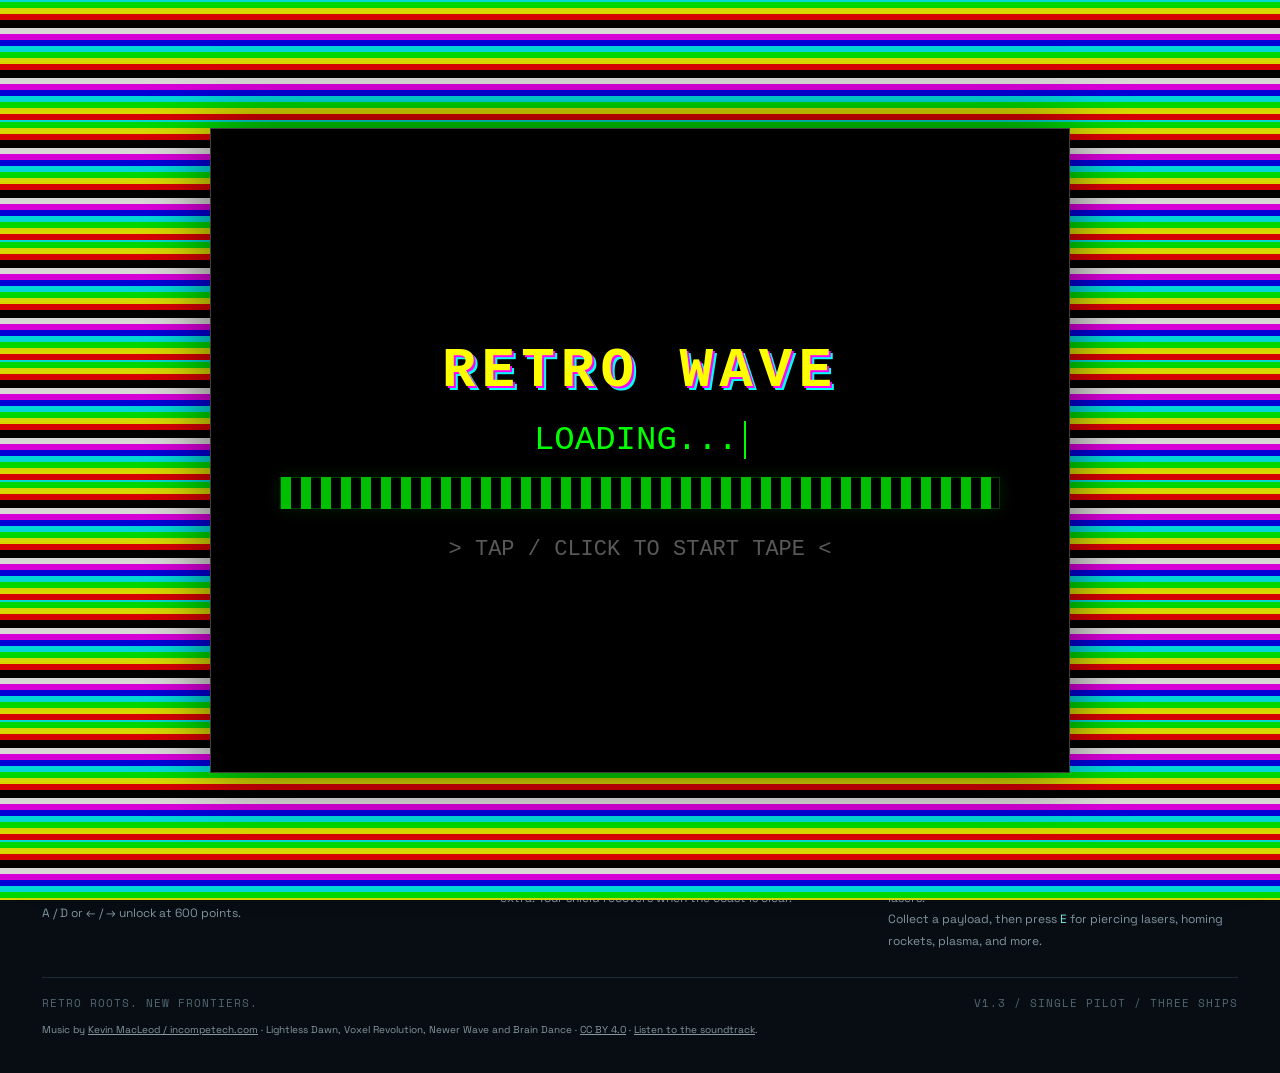
==== commit e5ebc439: "Replace Starfall sector music with Newer Wave and Brain Dance" ====
--- a/index.html
+++ b/index.html
@@ -75,7 +75,7 @@
     <button class="touch-key touch-action touch-special" id="touch-special" type="button" aria-label="Use special weapon" disabled>SPECIAL</button>
     <button class="touch-key touch-action touch-fire" type="button" aria-label="Hold to fire" data-hold="Space">FIRE</button>
   </div>
-</div><div class="overlay" id="overlay"><div class="start-card"><div class="tag" id="tag">YOUR NEXT GREAT ESCAPE</div><h2 id="heading">Into the unknown.</h2><p id="description">Break the belt. Skim alien worlds. Turn incoming rocks into stardust—and keep flying.</p><button class="primary" id="start">LAUNCH VOYAGE ↗</button><button class="secondary" id="restart" hidden>NEW RUN</button><div class="hint" id="hint"><span class="keyboard-hint">W / S TO MOVE · HOLD SPACE TO FIRE</span><span class="touch-hint">ARROWS TO STEER · HOLD FIRE TO SHOOT</span></div></div></div></div><div class="bottom mono"><span id="next">NEXT: TWIN PULSE</span><div class="progress"><i id="progress"></i></div><span id="target">0 / 300</span><span class="live" id="status">SYSTEMS READY</span></div></main><section class="below"><div><h3>01 / FLIGHT CONTROLS</h3><div class="keys"><kbd>W</kbd><kbd>S</kbd><span>Move</span><kbd>SPACE</kbd><span>Fire</span><kbd>E</kbd><span>Special</span><kbd>P</kbd><span>Pause</span><kbd>F</kbd><span>Fullscreen</span></div><p style="margin-top:10px">A / D or ← / → unlock at 600 points.</p></div><div><h3>02 / MAKE EVERY IMPACT COUNT</h3><p>Break rocks for points. Slip through <em>harmless dust</em> for a little extra. Your shield recovers when the coast is clear.</p></div><div><h3>03 / A JOURNEY THAT EVOLVES</h3><p>Mars canyons. Venus storms. Cannons, rockets, and heavy lasers.<br>Collect a payload, then press <em>E</em> for piercing lasers, homing rockets, plasma, and more.</p></div></section><footer class="mono"><span>RETRO ROOTS. NEW FRONTIERS.</span><span>V1.3 / SINGLE PILOT / THREE SHIPS</span></footer><p id="music-status" style="font-size:10px;color:#84969e;line-height:1.7">Music: “Lightless Dawn” (menu) and “Voxel Revolution” (flight) by <a href="https://incompetech.com/" target="_blank" rel="noopener" style="color:inherit">Kevin MacLeod / incompetech.com</a> · <a href="https://creativecommons.org/licenses/by/4.0/" target="_blank" rel="noopener" style="color:inherit">CC BY 4.0</a> · Additional flight music: “Redline” and “Ring Runner”, original Starfall synth tracks.</p></div>  <div id="splash-screen" role="button" aria-label="Retro Waves splash. Tap to start." tabindex="0">
+</div><div class="overlay" id="overlay"><div class="start-card"><div class="tag" id="tag">YOUR NEXT GREAT ESCAPE</div><h2 id="heading">Into the unknown.</h2><p id="description">Break the belt. Skim alien worlds. Turn incoming rocks into stardust—and keep flying.</p><button class="primary" id="start">LAUNCH VOYAGE ↗</button><button class="secondary" id="restart" hidden>NEW RUN</button><div class="hint" id="hint"><span class="keyboard-hint">W / S TO MOVE · HOLD SPACE TO FIRE</span><span class="touch-hint">ARROWS TO STEER · HOLD FIRE TO SHOOT</span></div></div></div></div><div class="bottom mono"><span id="next">NEXT: TWIN PULSE</span><div class="progress"><i id="progress"></i></div><span id="target">0 / 300</span><span class="live" id="status">SYSTEMS READY</span></div></main><section class="below"><div><h3>01 / FLIGHT CONTROLS</h3><div class="keys"><kbd>W</kbd><kbd>S</kbd><span>Move</span><kbd>SPACE</kbd><span>Fire</span><kbd>E</kbd><span>Special</span><kbd>P</kbd><span>Pause</span><kbd>F</kbd><span>Fullscreen</span></div><p style="margin-top:10px">A / D or ← / → unlock at 600 points.</p></div><div><h3>02 / MAKE EVERY IMPACT COUNT</h3><p>Break rocks for points. Slip through <em>harmless dust</em> for a little extra. Your shield recovers when the coast is clear.</p></div><div><h3>03 / A JOURNEY THAT EVOLVES</h3><p>Mars canyons. Venus storms. Cannons, rockets, and heavy lasers.<br>Collect a payload, then press <em>E</em> for piercing lasers, homing rockets, plasma, and more.</p></div></section><footer class="mono"><span>RETRO ROOTS. NEW FRONTIERS.</span><span>V1.3 / SINGLE PILOT / THREE SHIPS</span></footer><p id="music-status" style="font-size:10px;color:#84969e;line-height:1.7">Music by <a href="https://incompetech.com/" target="_blank" rel="noopener" style="color:inherit">Kevin MacLeod / incompetech.com</a> · Lightless Dawn, Voxel Revolution, Newer Wave and Brain Dance · <a href="https://creativecommons.org/licenses/by/4.0/" target="_blank" rel="noopener" style="color:inherit">CC BY 4.0</a> · <a href="soundtracks.html" style="color:inherit">Listen to the soundtrack</a>.</p></div>  <div id="splash-screen" role="button" aria-label="Retro Waves splash. Tap to start." tabindex="0">
     <div class="splash-inner">
       <div class="brand">RETRO WAVE</div>
       <div class="loader-text" id="loading-text">LOADING...</div>
@@ -84,4 +84,4 @@
     </div>
   </div>
 
-<script src="music.js?v=1.2"></script><script src="game.js?v=1.3"></script><script src="retro-waves.js"></script></body></html>
+<script src="music.js?v=1.3.1"></script><script src="game.js?v=1.3"></script><script src="retro-waves.js"></script></body></html>
